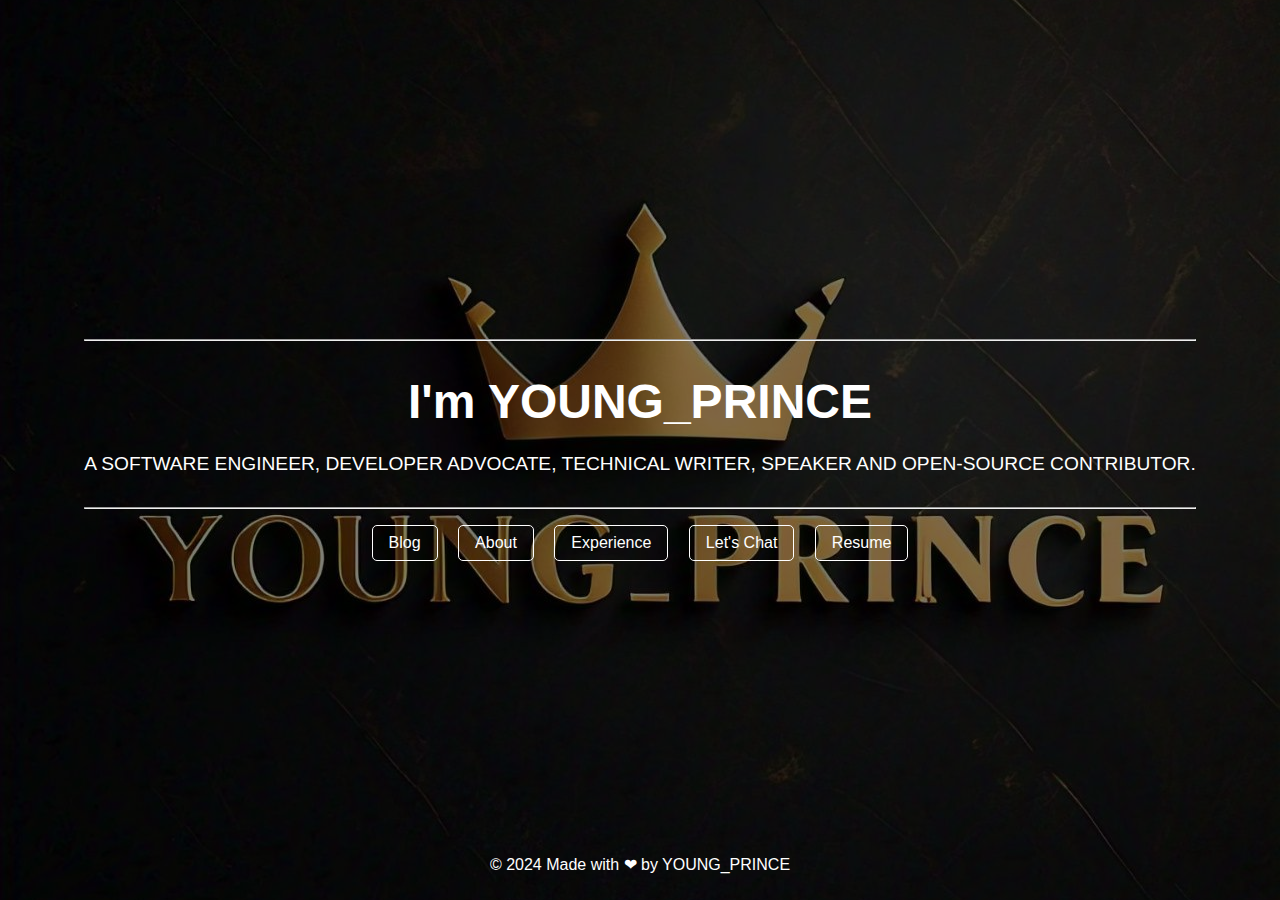
==== index.html @ fb838fa5 "first commit" ====
<!DOCTYPE html>
<html lang="en">
<head>
    <meta charset="UTF-8">
    <meta name="viewport" content="width=device-width, initial-scale=1.0">
    <title>my portfolio</title>
    <link rel="stylesheet" href="style.css">
    <link rel="stylesheet" href="./fontawesome-free-6.5.2-web/css/all.css">
</head>
<body>

    <header>

        <div class="header-content">
            <hr>
            <h1>I'm  YOUNG_PRINCE</h1>
            <p class="tagline"> </p>
            <p class="description">A SOFTWARE ENGINEER, DEVELOPER ADVOCATE, TECHNICAL WRITER, SPEAKER AND OPEN-SOURCE CONTRIBUTOR.</p>
            <hr>
            <div class="buttons">
                <a href="#blog" class="btn">Blog</a>
                <a href="./about.html" class="btn">About</a>
                <a href="#experience" class="btn">Experience</a>
                <a href="#chat" class="btn">Let's Chat</a>
                <a href="#resume" class="btn">Resume</a>
            </div>
        
        </div>
        <footer>
            <p>&copy; 2024 Made with ❤ by YOUNG_PRINCE</p>
        </footer>
    </header>

    <script src="./jquery.min.js"></script>
    <script src="./typed.umd.js"></script>
    <script src="./script.js"></script>
</body>
</html>
---- style.css ----
body, html {
    margin: 0;
    padding: 0;
    font-family: Arial, sans-serif;
    color: #ffffff;
    background: #000000 url(./prince.jpg) no-repeat center center fixed;
    background-size: cover;
}

header {
    display: flex;
    justify-content: center;
    align-items: center;
    height: 100vh;
    text-align: center;
    background-color: rgba(0, 0, 0, 0.5);
}

.header-content h1 {
    font-size: 3rem;
    margin-bottom: 0.5rem;
}

.tagline {
    font-size: 1.5rem;
    color: #FFD700; /* Gold color */
    margin-bottom: 1rem;
}

.description {
    font-size: 1.2rem;
    margin-bottom: 2rem;
}

.buttons .btn {
    display: inline-block;
    margin: 0.5rem;
    padding: 0.5rem 1rem;
    border: 1px solid #ffffff;
    border-radius: 5px;
    color: #ffffff;
    text-decoration: none;
    transition: background-color 0.3s;
}

.buttons .btn:hover {
    background-color: #ffffff;
    color: #000000;
}

footer {
    position: absolute;
    bottom: 10px;
    width: 100%;
    text-align: center;
}

.header-content table{
    width: 100%;
    border: 6px solid white;
}

.typed-cursor{
    display: none;
}
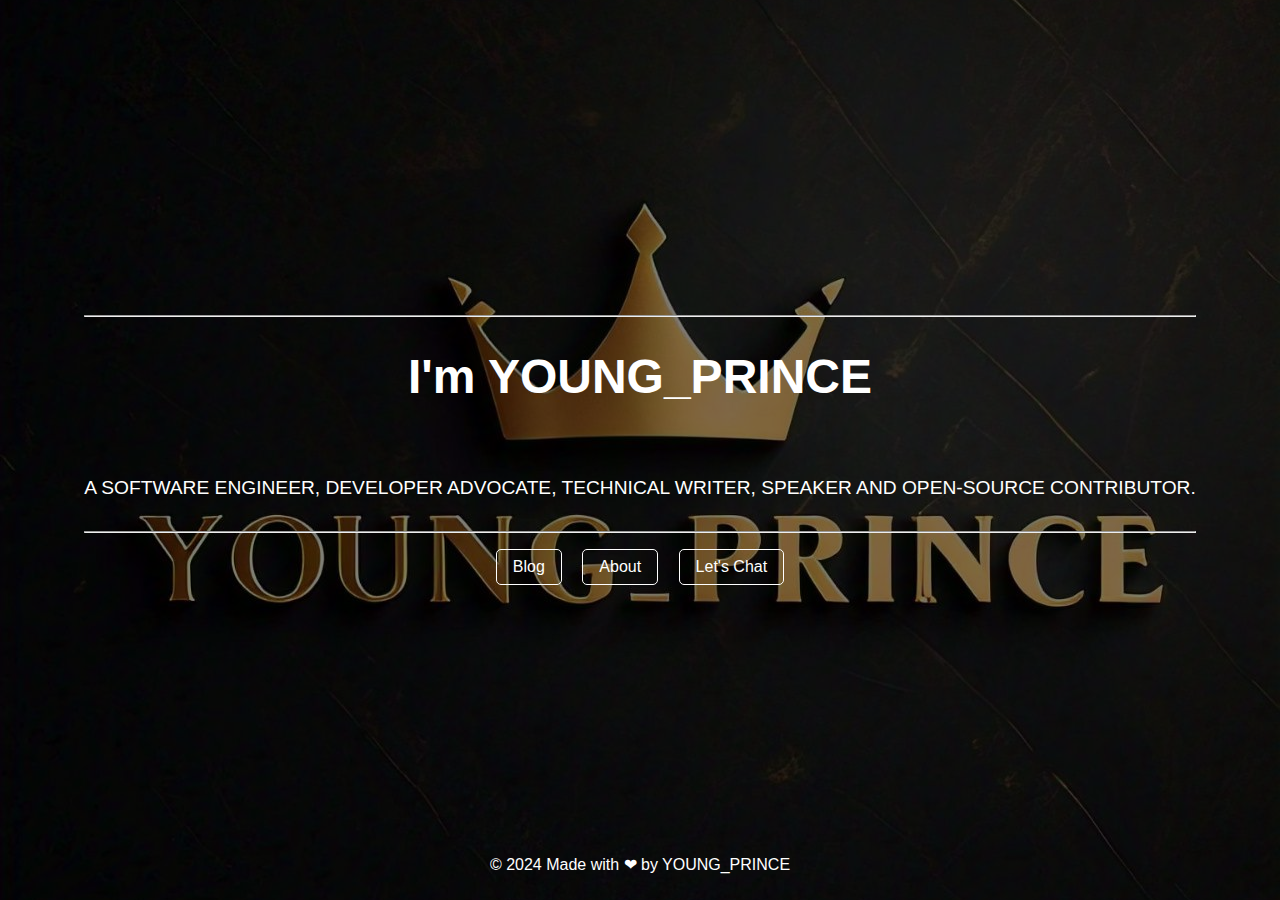
==== commit 0ec41225: "rename" ====
--- a/index.html
+++ b/index.html
@@ -20,9 +20,7 @@
             <div class="buttons">
                 <a href="#blog" class="btn">Blog</a>
                 <a href="./about.html" class="btn">About</a>
-                <a href="#experience" class="btn">Experience</a>
-                <a href="#chat" class="btn">Let's Chat</a>
-                <a href="#resume" class="btn">Resume</a>
+                <a href="./chat.html" class="btn">Let's Chat</a>
             </div>
         
         </div>
--- a/style.css
+++ b/style.css
@@ -62,4 +62,9 @@
 
 .typed-cursor{
     display: none;
+}
+
+.tagline{
+    background-color: transparent;
+    height: 30px;
 }